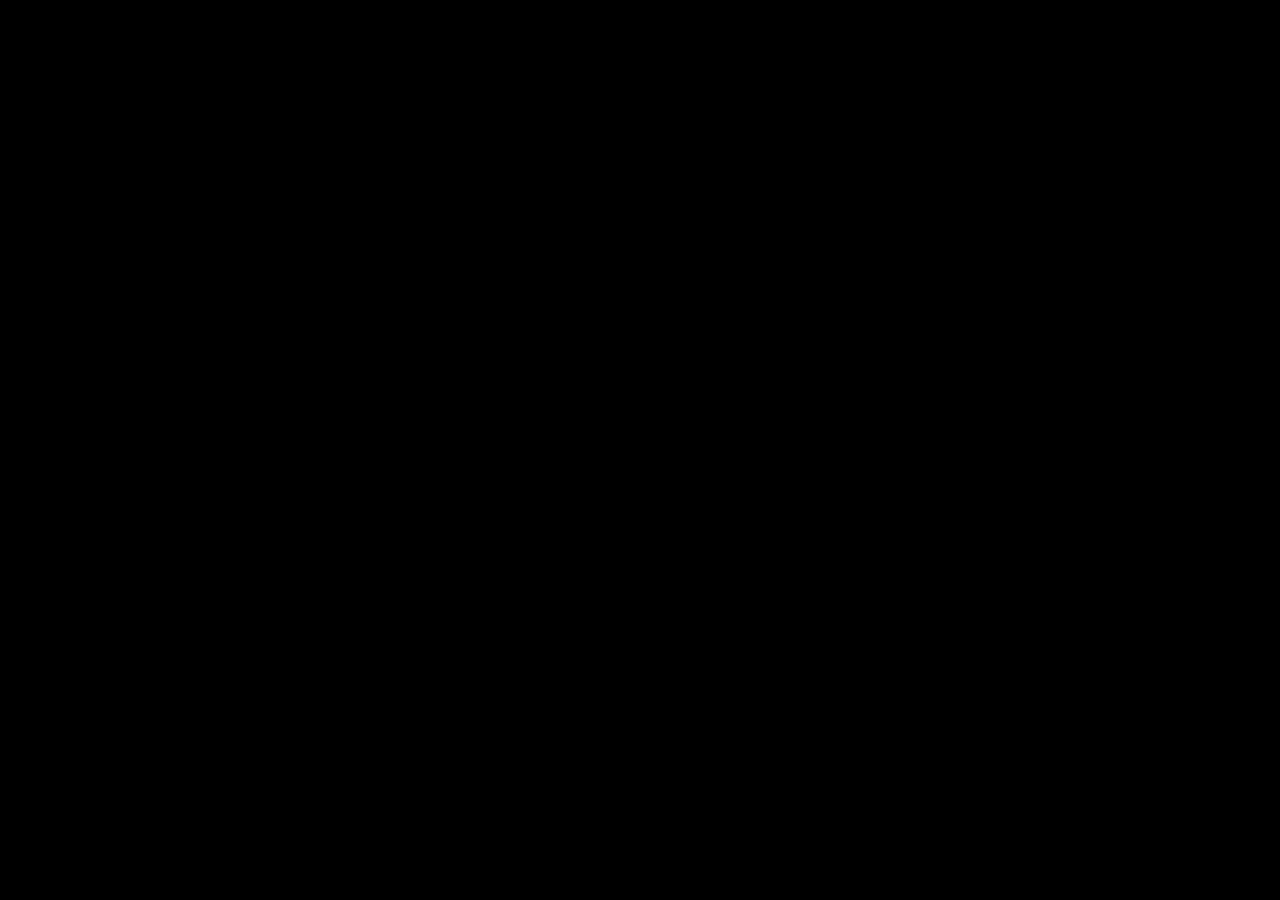
==== web/2d/index.html @ 5f7f1a2d "build(web): update generated web index.html bundle checksums" ====
<!DOCTYPE html>
<html lang="en">
	<head>
		<meta charset="utf-8">
		<meta name="viewport" content="width=device-width, user-scalable=no, initial-scale=1.0">
		<title>Planeta Bzzzt!</title>
		<style>
html, body, #canvas {
	margin: 0;
	padding: 0;
	border: 0;
}

body {
	color: white;
	background-color: black;
	overflow: hidden;
	touch-action: none;
}

#canvas {
	display: block;
}

#canvas:focus {
	outline: none;
}

#status, #status-splash, #status-progress {
	position: absolute;
	left: 0;
	right: 0;
}

#status, #status-splash {
	top: 0;
	bottom: 0;
}

#status {
	background-color: #242424;
	display: flex;
	flex-direction: column;
	justify-content: center;
	align-items: center;
	visibility: hidden;
}

#status-splash {
	max-height: 100%;
	max-width: 100%;
	margin: auto;
}

#status-splash.show-image--false {
	display: none;
}

#status-splash.fullsize--true {
	height: 100%;
	width: 100%;
	object-fit: contain;
}

#status-splash.use-filter--false {
	image-rendering: pixelated;
}

#status-progress, #status-notice {
	display: none;
}

#status-progress {
	bottom: 10%;
	width: 50%;
	margin: 0 auto;
}

#status-notice {
	background-color: #5b3943;
	border-radius: 0.5rem;
	border: 1px solid #9b3943;
	color: #e0e0e0;
	font-family: 'Noto Sans', 'Droid Sans', Arial, sans-serif;
	line-height: 1.3;
	margin: 0 2rem;
	overflow: hidden;
	padding: 1rem;
	text-align: center;
	z-index: 1;
}
		</style>
		<link id="-gd-engine-icon" rel="icon" type="image/png" href="index.icon.png" />
<link rel="apple-touch-icon" href="index.apple-touch-icon.png"/>

	</head>
	<body>
		<canvas id="canvas">
			Your browser does not support the canvas tag.
		</canvas>

		<noscript>
			Your browser does not support JavaScript.
		</noscript>

		<div id="status">
			<img id="status-splash" class="show-image--true fullsize--true use-filter--true" src="index.png" alt="">
			<progress id="status-progress"></progress>
			<div id="status-notice"></div>
		</div>

		<script src="index.js"></script>
		<script>
const GODOT_CONFIG = {"args":[],"canvasResizePolicy":2,"emscriptenPoolSize":8,"ensureCrossOriginIsolationHeaders":true,"executable":"index","experimentalVK":false,"fileSizes":{"index.pck":11220848,"index.wasm":39513091},"focusCanvas":true,"gdextensionLibs":[],"godotPoolSize":4};
const GODOT_THREADS_ENABLED = false;
const engine = new Engine(GODOT_CONFIG);

(function () {
	const statusOverlay = document.getElementById('status');
	const statusProgress = document.getElementById('status-progress');
	const statusNotice = document.getElementById('status-notice');

	let initializing = true;
	let statusMode = '';

	function setStatusMode(mode) {
		if (statusMode === mode || !initializing) {
			return;
		}
		if (mode === 'hidden') {
			statusOverlay.remove();
			initializing = false;
			return;
		}
		statusOverlay.style.visibility = 'visible';
		statusProgress.style.display = mode === 'progress' ? 'block' : 'none';
		statusNotice.style.display = mode === 'notice' ? 'block' : 'none';
		statusMode = mode;
	}

	function setStatusNotice(text) {
		while (statusNotice.lastChild) {
			statusNotice.removeChild(statusNotice.lastChild);
		}
		const lines = text.split('\n');
		lines.forEach((line) => {
			statusNotice.appendChild(document.createTextNode(line));
			statusNotice.appendChild(document.createElement('br'));
		});
	}

	function displayFailureNotice(err) {
		console.error(err);
		if (err instanceof Error) {
			setStatusNotice(err.message);
		} else if (typeof err === 'string') {
			setStatusNotice(err);
		} else {
			setStatusNotice('An unknown error occurred.');
		}
		setStatusMode('notice');
		initializing = false;
	}

	const missing = Engine.getMissingFeatures({
		threads: GODOT_THREADS_ENABLED,
	});

	if (missing.length !== 0) {
		if (GODOT_CONFIG['serviceWorker'] && GODOT_CONFIG['ensureCrossOriginIsolationHeaders'] && 'serviceWorker' in navigator) {
			let serviceWorkerRegistrationPromise;
			try {
				serviceWorkerRegistrationPromise = navigator.serviceWorker.getRegistration();
			} catch (err) {
				serviceWorkerRegistrationPromise = Promise.reject(new Error('Service worker registration failed.'));
			}
			// There's a chance that installing the service worker would fix the issue
			Promise.race([
				serviceWorkerRegistrationPromise.then((registration) => {
					if (registration != null) {
						return Promise.reject(new Error('Service worker already exists.'));
					}
					return registration;
				}).then(() => engine.installServiceWorker()),
				// For some reason, `getRegistration()` can stall
				new Promise((resolve) => {
					setTimeout(() => resolve(), 2000);
				}),
			]).then(() => {
				// Reload if there was no error.
				window.location.reload();
			}).catch((err) => {
				console.error('Error while registering service worker:', err);
			});
		} else {
			// Display the message as usual
			const missingMsg = 'Error\nThe following features required to run Godot projects on the Web are missing:\n';
			displayFailureNotice(missingMsg + missing.join('\n'));
		}
	} else {
		setStatusMode('progress');
		engine.startGame({
			'onProgress': function (current, total) {
				if (current > 0 && total > 0) {
					statusProgress.value = current;
					statusProgress.max = total;
				} else {
					statusProgress.removeAttribute('value');
					statusProgress.removeAttribute('max');
				}
			},
		}).then(() => {
			setStatusMode('hidden');
		}, displayFailureNotice);
	}
}());
		</script>
	</body>
</html>
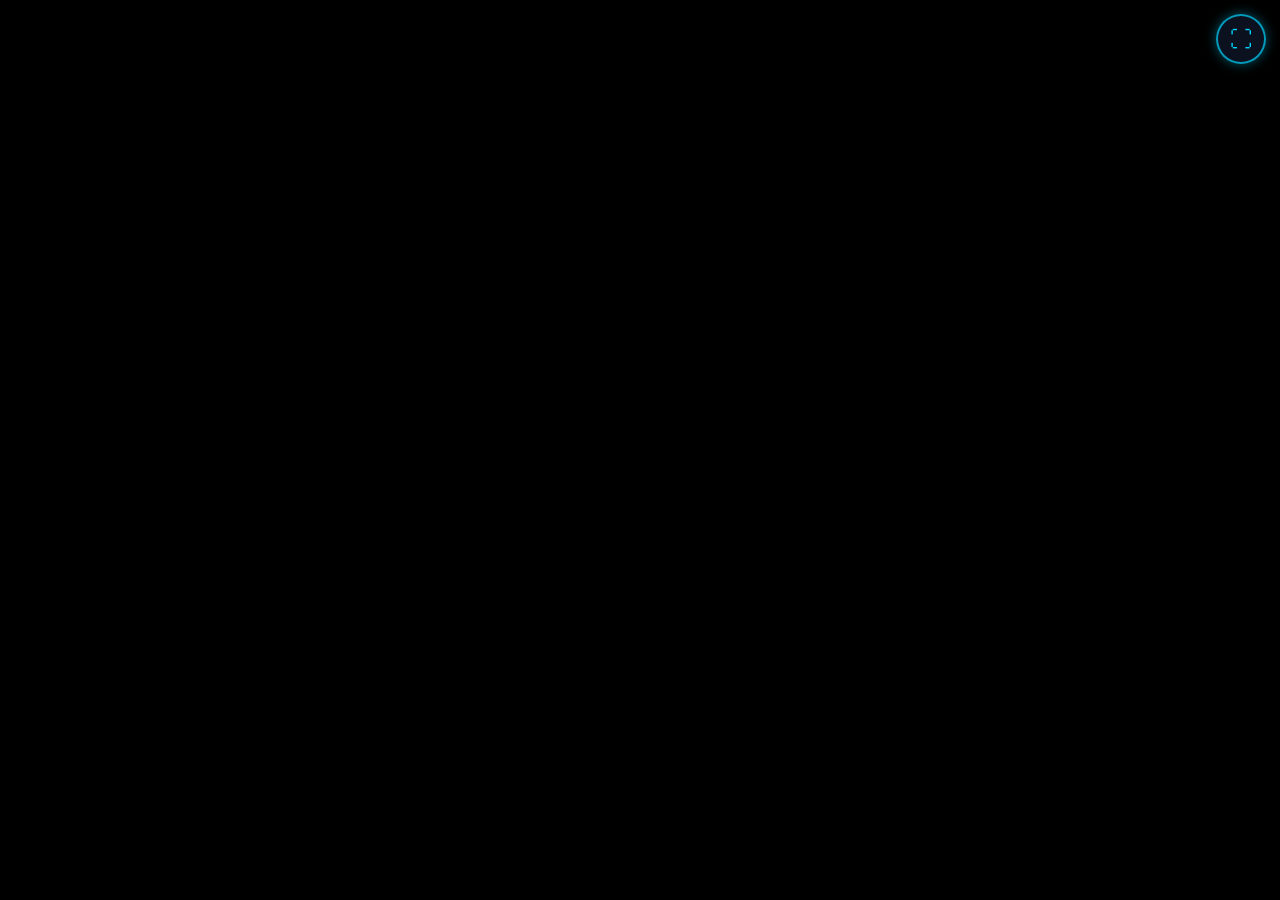
==== commit f563e697: "Fix mobile level progression touch tap & add fullscreen toggle button" ====
--- a/web/2d/index.html
+++ b/web/2d/index.html
@@ -1,8 +1,8 @@
 <!DOCTYPE html>
-<html lang="en">
+<html lang="pl">
 	<head>
 		<meta charset="utf-8">
-		<meta name="viewport" content="width=device-width, user-scalable=no, initial-scale=1.0">
+		<meta name="viewport" content="width=device-width, user-scalable=no, initial-scale=1.0, maximum-scale=1.0">
 		<title>Planeta Bzzzt!</title>
 		<style>
 html, body, #canvas {
@@ -16,6 +16,7 @@
 	background-color: black;
 	overflow: hidden;
 	touch-action: none;
+	font-family: system-ui, -apple-system, sans-serif;
 }
 
 #canvas {
@@ -38,12 +39,13 @@
 }
 
 #status {
-	background-color: #242424;
+	background-color: #0b0d19;
 	display: flex;
 	flex-direction: column;
 	justify-content: center;
 	align-items: center;
 	visibility: hidden;
+	z-index: 10;
 }
 
 #status-splash {
@@ -89,31 +91,212 @@
 	text-align: center;
 	z-index: 1;
 }
+
+/* ══════════════════════════════════════════════
+   MOBILE LANDSCAPE PROMPT & ORIENTATION LOCK
+   ══════════════════════════════════════════════ */
+#landscape-prompt {
+	display: none;
+	position: fixed;
+	inset: 0;
+	z-index: 99999;
+	background: radial-gradient(circle at center, #1b1035 0%, #080912 100%);
+	color: #ffffff;
+	flex-direction: column;
+	justify-content: center;
+	align-items: center;
+	text-align: center;
+	padding: 24px;
+	box-sizing: border-box;
+}
+
+.landscape-icon {
+	font-size: 4rem;
+	margin-bottom: 16px;
+	animation: rotate-phone 2s infinite ease-in-out;
+}
+
+.landscape-title {
+	font-size: 1.6rem;
+	font-weight: 800;
+	color: #00d4ff;
+	text-shadow: 0 0 16px rgba(0, 212, 255, 0.6);
+	margin-bottom: 8px;
+}
+
+.landscape-subtitle {
+	font-size: 1rem;
+	color: #a0a5c0;
+	max-width: 320px;
+	line-height: 1.4;
+}
+
+@keyframes rotate-phone {
+	0% { transform: rotate(0deg); }
+	35% { transform: rotate(-90deg); }
+	65% { transform: rotate(-90deg); }
+	100% { transform: rotate(0deg); }
+}
+
+/* Pływający przycisk pełnego ekranu dla urządzeń mobilnych */
+#fs-toggle-btn {
+	position: fixed;
+	top: 14px;
+	right: 14px;
+	z-index: 9999;
+	background: rgba(15, 23, 42, 0.75);
+	border: 2px solid rgba(0, 212, 255, 0.7);
+	border-radius: 50%;
+	width: 46px;
+	height: 46px;
+	color: #00d4ff;
+	font-size: 1.4rem;
+	display: flex;
+	justify-content: center;
+	align-items: center;
+	cursor: pointer;
+	backdrop-filter: blur(4px);
+	-webkit-backdrop-filter: blur(4px);
+	box-shadow: 0 0 12px rgba(0, 212, 255, 0.4);
+	user-select: none;
+	-webkit-user-select: none;
+}
+#fs-toggle-btn:active {
+	transform: scale(0.92);
+	background: rgba(0, 212, 255, 0.3);
+}
+
+/* Show prompt on any touch device in portrait orientation */
+@media screen and (orientation: portrait) and (max-width: 1024px) {
+	#landscape-prompt {
+		display: flex !important;
+	}
+	#fs-toggle-btn {
+		display: none !important;
+	}
+}
 		</style>
 		<link id="-gd-engine-icon" rel="icon" type="image/png" href="index.icon.png" />
 <link rel="apple-touch-icon" href="index.apple-touch-icon.png"/>
 
 	</head>
 	<body>
+		<!-- Landscape Mode Prompt for Mobile -->
+		<div id="landscape-prompt">
+			<div class="landscape-icon">📱🔄</div>
+			<div class="landscape-title">Obróć telefon poziomo</div>
+			<div class="landscape-subtitle">Planeta Bzzzt! wymaga trybu poziomego (landscape), aby sterowanie i widok działały idealnie! 🚀</div>
+		</div>
+
+		<!-- Przycisk pełnego ekranu -->
+		<div id="fs-toggle-btn" title="Pełny ekran (Fullscreen)">⛶</div>
+
 		<canvas id="canvas">
-			Your browser does not support the canvas tag.
+			Twoja przeglądarka nie obsługuje elementu Canvas.
 		</canvas>
 
 		<noscript>
-			Your browser does not support JavaScript.
+			Twoja przeglądarka nie ma włączonej obsługi JavaScript.
 		</noscript>
 
 		<div id="status">
-			<img id="status-splash" class="show-image--true fullsize--true use-filter--true" src="index.png" alt="">
+			<img id="status-splash" class="show-image--index.png_IMAGE fullsize--index.png_FULLSIZE use-filter--index.png_USE_FILTER" src="index.png_URL" alt="">
 			<progress id="status-progress"></progress>
 			<div id="status-notice"></div>
 		</div>
 
-		<script src="index.js"></script>
+		<script src="index.js?v=20260914_1"></script>
 		<script>
-const GODOT_CONFIG = {"args":[],"canvasResizePolicy":2,"emscriptenPoolSize":8,"ensureCrossOriginIsolationHeaders":true,"executable":"index","experimentalVK":false,"fileSizes":{"index.pck":11220848,"index.wasm":39513091},"focusCanvas":true,"gdextensionLibs":[],"godotPoolSize":4};
+const GODOT_CONFIG = {"args":[],"canvasResizePolicy":2,"emscriptenPoolSize":8,"ensureCrossOriginIsolationHeaders":true,"executable":"index","experimentalVK":false,"fileSizes":{"index.pck":11228684,"index.wasm":39513091},"focusCanvas":true,"gdextensionLibs":[],"godotPoolSize":4};
 const GODOT_THREADS_ENABLED = false;
 const engine = new Engine(GODOT_CONFIG);
+
+// Bulletproof iOS / Android Landscape & Fullscreen Enforcement
+const promptEl = document.getElementById('landscape-prompt');
+const fsBtn = document.getElementById('fs-toggle-btn');
+let wasPortrait = true;
+
+function requestMobileFullscreen() {
+	const docEl = document.documentElement;
+	const requestFS = docEl.requestFullscreen || docEl.webkitRequestFullscreen || docEl.mozRequestFullScreen || docEl.msRequestFullscreen;
+	if (requestFS && !document.fullscreenElement && !document.webkitFullscreenElement) {
+		requestFS.call(docEl).catch(() => {});
+	}
+}
+
+function toggleMobileFullscreen() {
+	if (document.fullscreenElement || document.webkitFullscreenElement) {
+		const exitFS = document.exitFullscreen || document.webkitExitFullscreen || document.mozCancelFullScreen || document.msExitFullscreen;
+		if (exitFS) exitFS.call(document).catch(() => {});
+	} else {
+		requestMobileFullscreen();
+	}
+}
+
+if (fsBtn) {
+	fsBtn.addEventListener('click', (e) => {
+		e.stopPropagation();
+		toggleMobileFullscreen();
+	});
+	fsBtn.addEventListener('touchstart', (e) => {
+		e.stopPropagation();
+		toggleMobileFullscreen();
+	}, { passive: false });
+}
+
+function checkOrientation() {
+	const isTouch = (navigator.maxTouchPoints && navigator.maxTouchPoints > 0) || ('ontouchstart' in window);
+	const isPortrait = window.innerHeight > window.innerWidth;
+	if (isTouch && isPortrait && window.innerWidth <= 1024) {
+		promptEl.style.display = 'flex';
+		wasPortrait = true;
+	} else if (!isPortrait || !isTouch) {
+		promptEl.style.display = 'none';
+		if (isTouch && wasPortrait) {
+			wasPortrait = false;
+			// Próbujemy fullscreen, a jeśli przeglądarka wymaga gestu, następny tap go aktywuje
+			requestMobileFullscreen();
+		}
+	}
+}
+
+function tryLockLandscape() {
+	if (screen.orientation && screen.orientation.lock) {
+		screen.orientation.lock('landscape').catch(() => {});
+	}
+	checkOrientation();
+	const isTouch = (navigator.maxTouchPoints && navigator.maxTouchPoints > 0) || ('ontouchstart' in window);
+	if (isTouch && window.innerWidth > window.innerHeight) {
+		requestMobileFullscreen();
+	}
+}
+
+window.addEventListener('load', tryLockLandscape);
+window.addEventListener('resize', checkOrientation);
+window.addEventListener('orientationchange', () => {
+	setTimeout(() => {
+		checkOrientation();
+		const isTouch = (navigator.maxTouchPoints && navigator.maxTouchPoints > 0) || ('ontouchstart' in window);
+		if (isTouch && window.innerWidth > window.innerHeight) {
+			requestMobileFullscreen();
+		}
+	}, 150);
+});
+
+// Każdy dotyk w orientacji poziomej upewnia się, że gra jest na pełnym ekranie
+document.addEventListener('touchstart', () => {
+	if (window.innerWidth > window.innerHeight && !document.fullscreenElement && !document.webkitFullscreenElement) {
+		requestMobileFullscreen();
+	}
+}, { passive: true });
+
+document.addEventListener('click', () => {
+	if (window.innerWidth > window.innerHeight && !document.fullscreenElement && !document.webkitFullscreenElement) {
+		requestMobileFullscreen();
+	}
+}, { passive: true });
+
+checkOrientation();
 
 (function () {
 	const statusOverlay = document.getElementById('status');
@@ -174,7 +357,6 @@
 			} catch (err) {
 				serviceWorkerRegistrationPromise = Promise.reject(new Error('Service worker registration failed.'));
 			}
-			// There's a chance that installing the service worker would fix the issue
 			Promise.race([
 				serviceWorkerRegistrationPromise.then((registration) => {
 					if (registration != null) {
@@ -182,18 +364,15 @@
 					}
 					return registration;
 				}).then(() => engine.installServiceWorker()),
-				// For some reason, `getRegistration()` can stall
 				new Promise((resolve) => {
 					setTimeout(() => resolve(), 2000);
 				}),
 			]).then(() => {
-				// Reload if there was no error.
 				window.location.reload();
 			}).catch((err) => {
 				console.error('Error while registering service worker:', err);
 			});
 		} else {
-			// Display the message as usual
 			const missingMsg = 'Error\nThe following features required to run Godot projects on the Web are missing:\n';
 			displayFailureNotice(missingMsg + missing.join('\n'));
 		}
